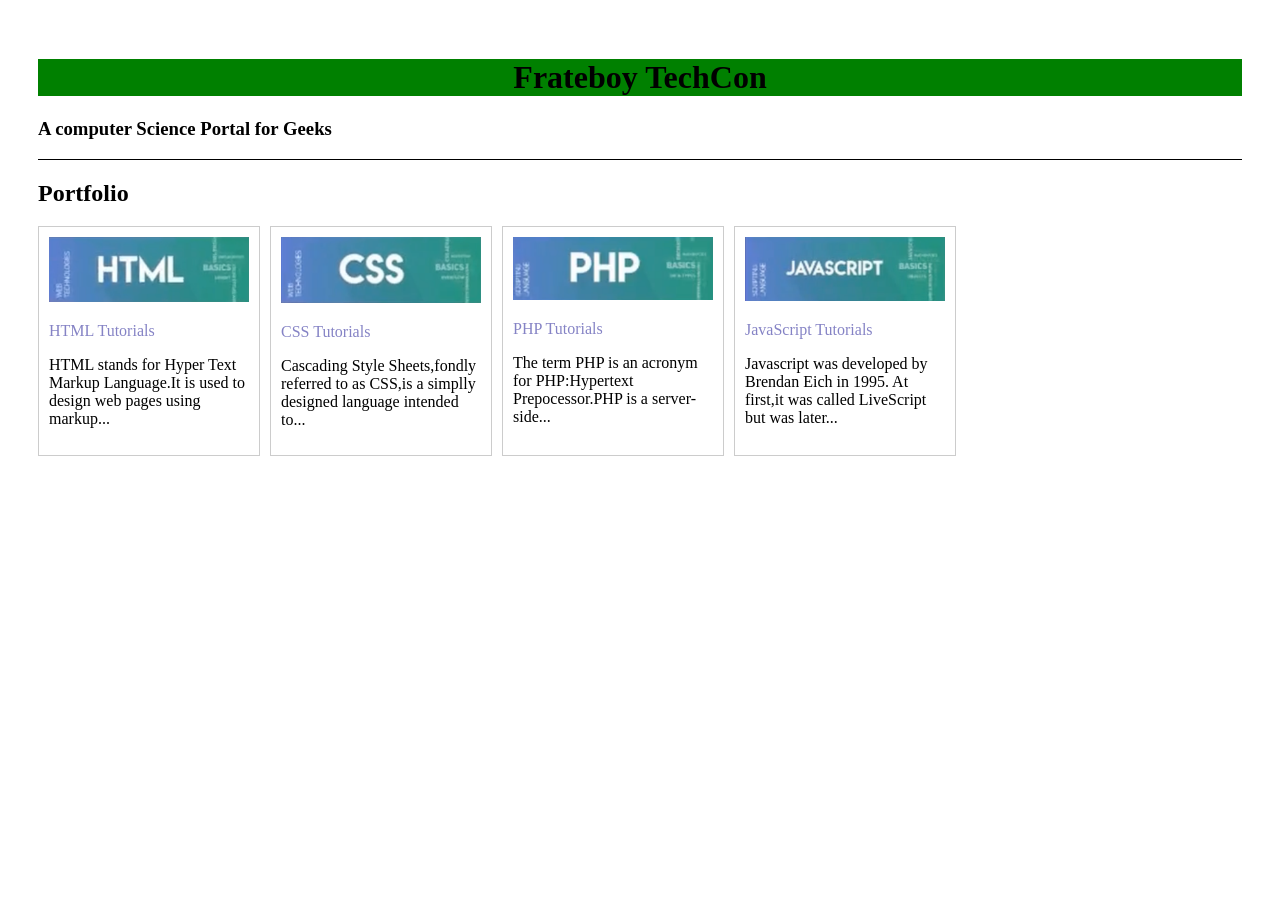
==== index.html @ 4786e8b4 "some modification" ====
<!DOCTYPE html>

<html lang="fr">
  <head>
    <meta  charset="UTF-8">
    <title>Form</title>
    <link href="portfolio.css" rel="stylesheet">
  </head>
<body>
    <div class="header">  
        <h1>Frateboy TechCon</h1>
        <h3>A computer Science Portal for Geeks </h3>
    </div>  
    <h2>Portfolio</h2>
    <div class="portfolio">
        
        <div class="html">
            <img src="images/html.png">
            <p class="p-color">HTML Tutorials</p>
            <p>HTML stands for Hyper Text Markup Language.It is used to design web pages using markup...</p>
        </div>
        <div class="html">
            <img src="images/css.png">
            <p class="p-color">CSS Tutorials</p>
            <p>Cascading Style Sheets,fondly referred to as CSS,is a simplly designed language intended to...</p>
        </div>
       <div class="html">
            <img src="images/php.png">
            <p class="p-color">PHP Tutorials</p>
            <p>The term PHP is an acronym for PHP:Hypertext Prepocessor.PHP is a server-side...</p>
        </div>
        <div class="html">
            <img src="images/java.png">
            <p class="p-color">JavaScript Tutorials</p>
            <p>Javascript was developed by Brendan Eich in 1995. At first,it was called LiveScript but was later...</p>
        </div>
    </div>
</body>
---- portfolio.css ----
h1{
  background: green;
  text-align: center;
}

body{
  font-family:serif;
  padding: 30px;
}

.header{
    border-bottom: 1px solid black;
}

.html{
  border: 1px solid #ccc;
  width: 200px;
  text-align: left;
  padding:10px;
  background-color: white;
  transition:all 0.5s ease ; /* le temps que le card prend pour zoomer*/
 
}

.html:hover{
  transform: scale(1.07); /* le volume que le card prend au zoom */
  box-shadow: 0px 8px 5px #74b57a;
}

.html img{
 width: 100%;
}

.portfolio{
  display: flex;
  gap:10px;
}

 .p-color {
    color:rgb(133, 131, 197);
}
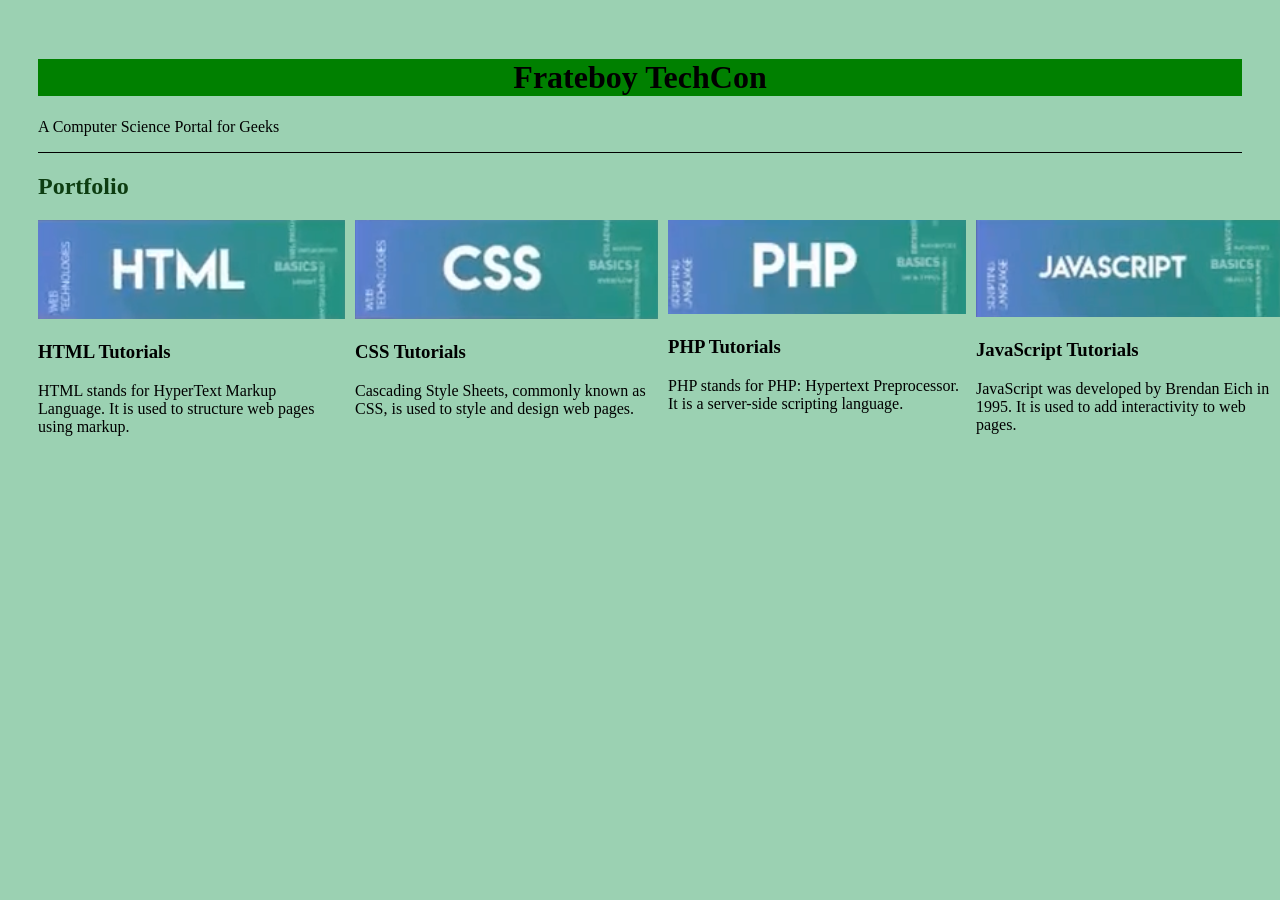
==== commit fd5a82ac: "updating my css file" ====
--- a/index.html
+++ b/index.html
@@ -1,38 +1,86 @@
 <!DOCTYPE html>
+<html lang="en">
+<head>
+  <meta charset="UTF-8">
+  <meta name="viewport" content="width=device-width, initial-scale=1.0">
 
-<html lang="fr">
-  <head>
-    <meta  charset="UTF-8">
-    <title>Form</title>
-    <link href="portfolio.css" rel="stylesheet">
-  </head>
+  <title>Frateboy TechCon | Portfolio</title>
+
+  <link rel="stylesheet" href="portfolio.css">
+</head>
+
 <body>
-    <div class="header">  
-        <h1>Frateboy TechCon</h1>
-        <h3>A computer Science Portal for Geeks </h3>
-    </div>  
-    <h2>Portfolio</h2>
-    <div class="portfolio">
-        
-        <div class="html">
-            <img src="images/html.png">
-            <p class="p-color">HTML Tutorials</p>
-            <p>HTML stands for Hyper Text Markup Language.It is used to design web pages using markup...</p>
-        </div>
-        <div class="html">
-            <img src="images/css.png">
-            <p class="p-color">CSS Tutorials</p>
-            <p>Cascading Style Sheets,fondly referred to as CSS,is a simplly designed language intended to...</p>
-        </div>
-       <div class="html">
-            <img src="images/php.png">
-            <p class="p-color">PHP Tutorials</p>
-            <p>The term PHP is an acronym for PHP:Hypertext Prepocessor.PHP is a server-side...</p>
-        </div>
-        <div class="html">
-            <img src="images/java.png">
-            <p class="p-color">JavaScript Tutorials</p>
-            <p>Javascript was developed by Brendan Eich in 1995. At first,it was called LiveScript but was later...</p>
-        </div>
-    </div>
-</body>+
+  <header class="header">
+    <h1>Frateboy TechCon</h1>
+    <p>A Computer Science Portal for Geeks</p>
+  </header>
+
+  <main>
+    <section class="portfolio-section" aria-labelledby="portfolio-title">
+      <h2 id="portfolio-title">Portfolio</h2>
+
+      <div class="portfolio">
+
+        <article class="portfolio-card">
+          <img
+            src="images/html.png"
+            alt="HTML logo"
+          >
+
+          <h3>HTML Tutorials</h3>
+
+          <p>
+            HTML stands for HyperText Markup Language.
+            It is used to structure web pages using markup.
+          </p>
+        </article>
+
+        <article class="portfolio-card">
+          <img
+            src="images/css.png"
+            alt="CSS logo"
+          >
+
+          <h3>CSS Tutorials</h3>
+
+          <p>
+            Cascading Style Sheets, commonly known as CSS,
+            is used to style and design web pages.
+          </p>
+        </article>
+
+        <article class="portfolio-card">
+          <img
+            src="images/php.png"
+            alt="PHP logo"
+          >
+
+          <h3>PHP Tutorials</h3>
+
+          <p>
+            PHP stands for PHP: Hypertext Preprocessor.
+            It is a server-side scripting language.
+          </p>
+        </article>
+
+        <article class="portfolio-card">
+          <img
+            src="images/java.png"
+            alt="JavaScript logo"
+          >
+
+          <h3>JavaScript Tutorials</h3>
+
+          <p>
+            JavaScript was developed by Brendan Eich in 1995.
+            It is used to add interactivity to web pages.
+          </p>
+        </article>
+
+      </div>
+    </section>
+  </main>
+
+</body>
+</html>
--- a/portfolio.css
+++ b/portfolio.css
@@ -6,6 +6,11 @@
 body{
   font-family:serif;
   padding: 30px;
+  background-color: rgb(155, 209, 178);
+
+}
+h2{
+  color: #0d3d11;
 }
 
 .header{
@@ -17,7 +22,7 @@
   width: 200px;
   text-align: left;
   padding:10px;
-  background-color: white;
+  background-color: rgb(68, 131, 94);
   transition:all 0.5s ease ; /* le temps que le card prend pour zoomer*/
  
 }
@@ -37,6 +42,6 @@
 }
 
  .p-color {
-    color:rgb(133, 131, 197);
+    color:rgba(158, 207, 213, 0.534);
 }
 
